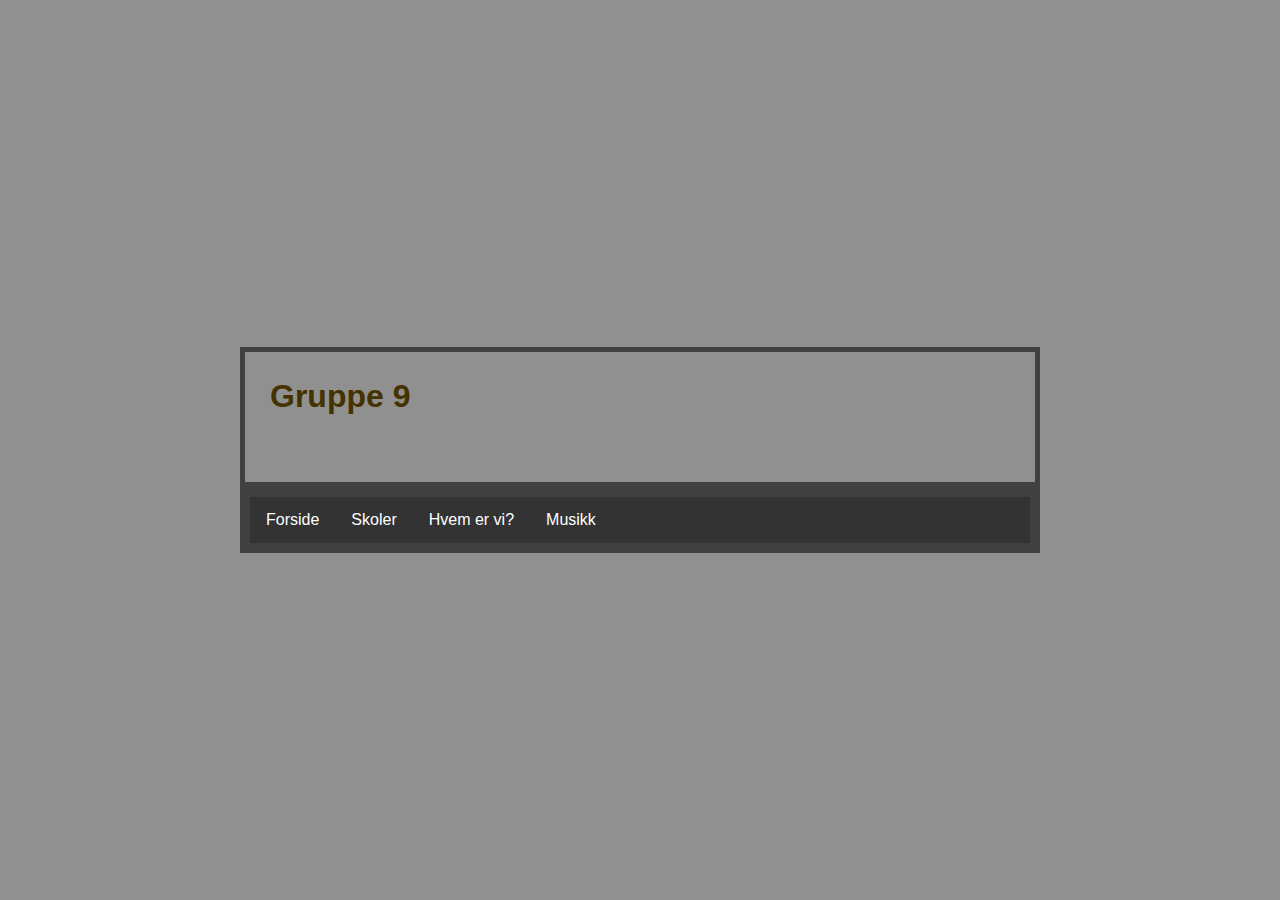
==== index.html @ 0ff5fe27 "Add files via upload" ====
<head>
    <meta charset="utf-8">
    <meta name="viewport" content="width=device-width, initial-scale=1">
    <link rel="stylesheet" type="text/css" href="Stylesheet.css">
    <title>Forside</title>
  </head>
  <body>

<div class="innpakning">
   <div class="topptekst">
  <h1><font face="arial">Gruppe 9</h1>
     </div>
    <div class="meny">
      <ul>
    <li><a class="forside" href="flexbox.html">Forside</a></li>
    <li><a href="skolene/skoler.html"><font face="arial">Skoler</a></li>
    <li><a href="personer.html"><font face="arial">Hvem er vi?</a></li>
    <li><a href="musikk.html"><font face="arial">Musikk</a></li>
    </ul>
    </div>
---- Stylesheet.css ----
body {
    display: flex;
    flex-wrap: wrap;
    background-color: #909090;
}

h1 {
    color: #430;
    margin-left: 20px;
}


ul {
list-style-type: none;
margin: 0;
padding: 0;
overflow: hidden;
background-color: #333;
}

li {
float: left;
}

li a {
display: block;
color: white;
text-align: center;
padding: 14px 16px;
text-decoration: none;
}

li a:hover {
background-color: #111;
}
.innpakning {
   width: 800px; 
   background-color: #404040; 
   margin: auto; 
   display: flex; 
   flex-direction: column; 
   }
.topptekst {
   height: 120px; 
   background-color: #909090; 
   padding: 5px;
   margin: 5px; 
 }
.meny {
   padding: 5px; 
   margin: 5px; 
   }
.innhold {
   background-color: #909090; 
   padding: 5px; 
   margin: 5px; 
     }
.row {
   display: flex;
   flex-wrap: wrap;
   padding: 0 4px;
     }
     
.kolonne {
   flex: 25%;
   max-width: 25%;
   padding: 0 4px;
}

.kolonne img {
   margin-top: 8px;
   vertical-align: middle;
}


@media (max-width: 800px) {
    .kolonne {
        flex: 50%;
        max-width: 50%;
        vertical-align: middle;
    position: relative;
    }
}


@media (max-width: 600px) {
    .kolonne {
        flex: 100%;
        max-width: 100%;
        vertical-align: middle;
    position: relative;
    }
}

.
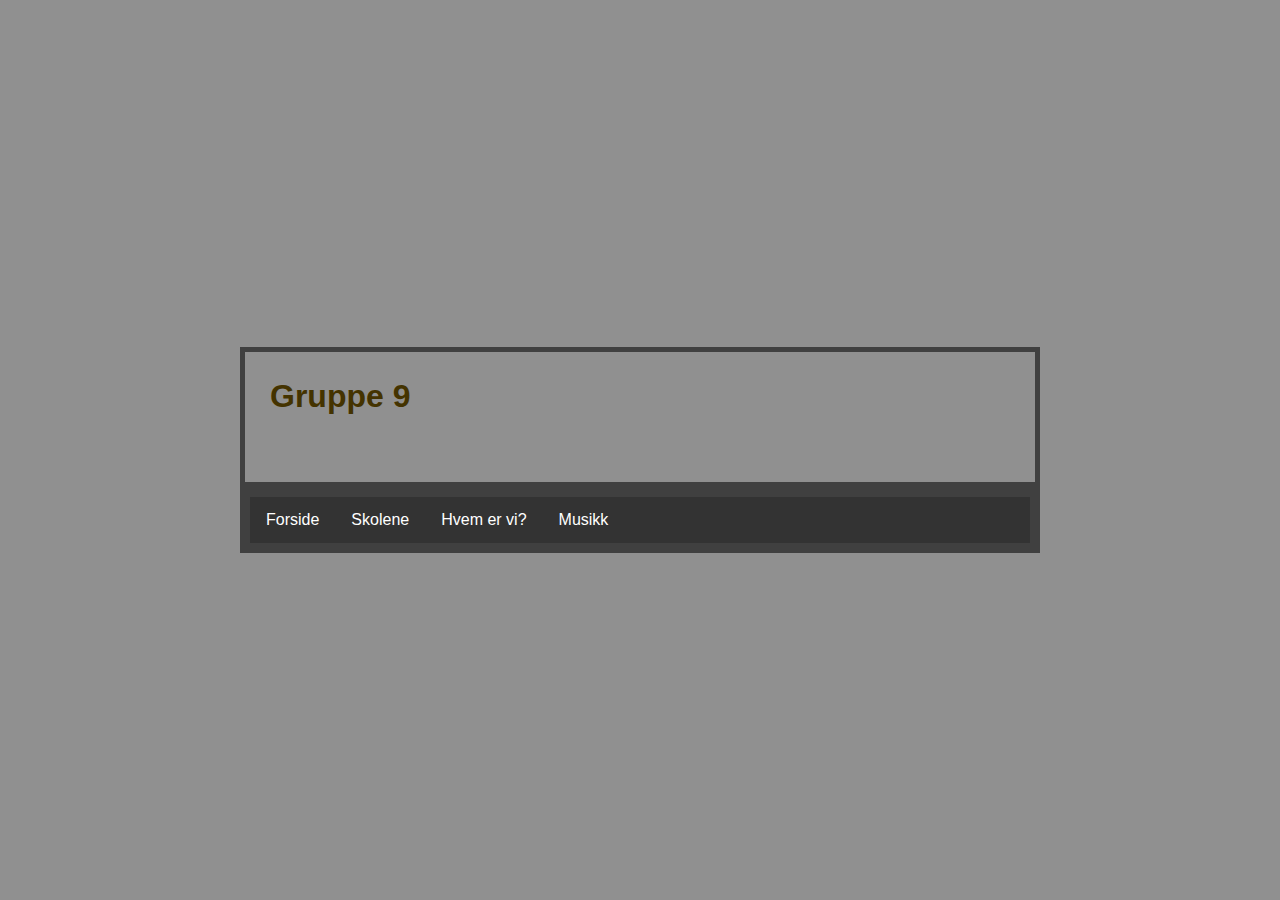
==== commit 311de7d3: "Update index.html" ====
--- a/index.html
+++ b/index.html
@@ -12,9 +12,9 @@
      </div>
     <div class="meny">
       <ul>
-    <li><a class="forside" href="flexbox.html">Forside</a></li>
-    <li><a href="skolene/skoler.html"><font face="arial">Skoler</a></li>
-    <li><a href="personer.html"><font face="arial">Hvem er vi?</a></li>
-    <li><a href="musikk.html"><font face="arial">Musikk</a></li>
+    <li><a class="forside" href="https://2inf5.github.io/Flexbox/">Forside</a></li>
+    <li><a href="skolene/skolene.html"><font face="arial">Skolene</a></li>
+    <li><a href="personer/personer.html"><font face="arial">Hvem er vi?</a></li>
+    <li><a href="musikk/musikk.html"><font face="arial">Musikk</a></li>
     </ul>
     </div>
